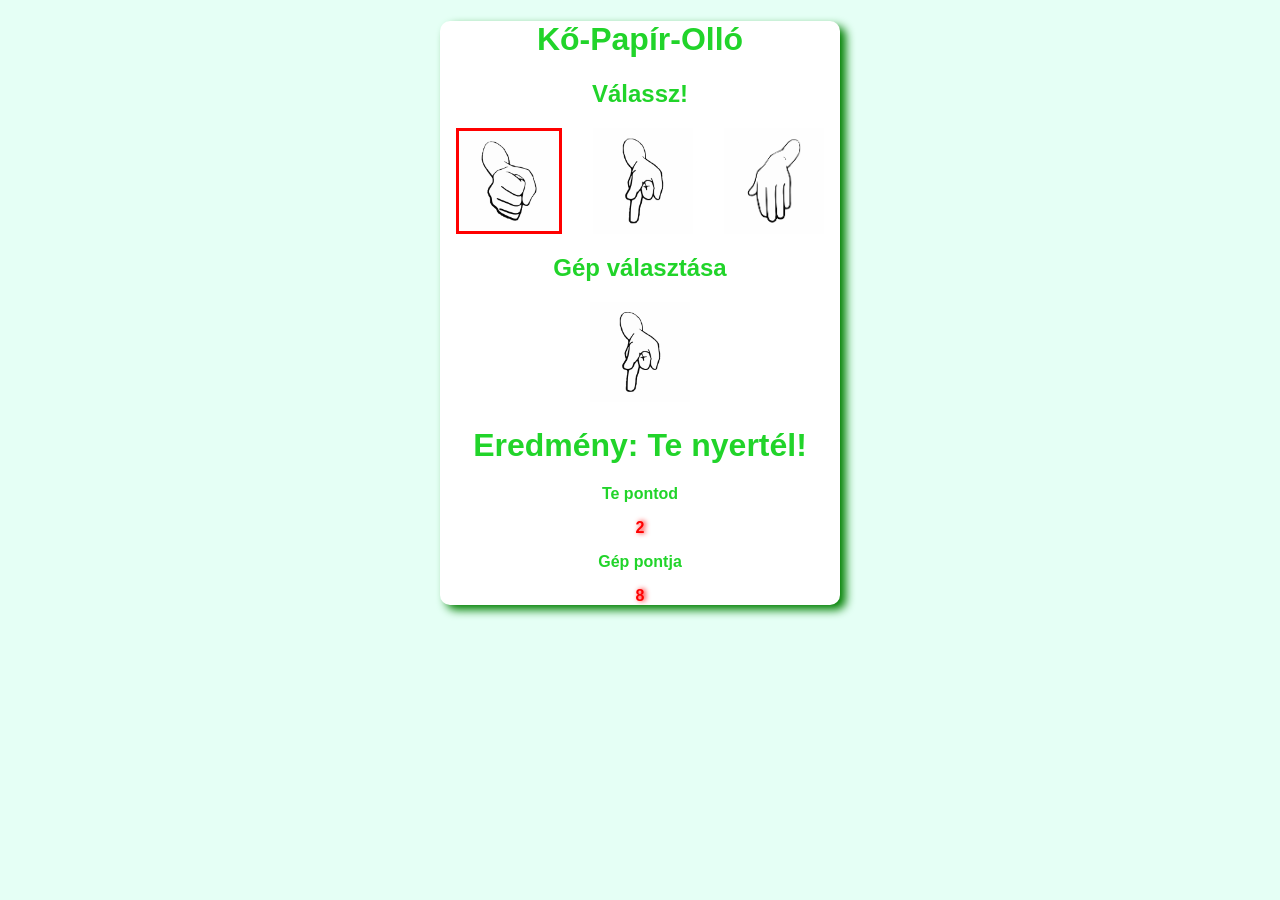
==== 11.16/weblap/index.html @ f1ecbdc6 "commit" ====
<!DOCTYPE html>
<html lang="hu">
<head>
    <meta charset="UTF-8">
    <meta name="viewport" content="width=device-width, initial-scale=1.0">
    <title>Kő-papír-olló</title>
    <link rel="stylesheet" href="main.css">
</head>
<body>
    <div class="kontener">
        <h1>Kő-Papír-Olló</h1>
        <h2>Válassz!</h2>
        <div class="kepek">
            <img src="img/ko.png" alt="" id="jelolt">
            <img src="img/ollo.png" alt="">
            <img src="img/papir.png" alt="">
        </div>
        <h2>Gép választása</h2>
        <img src="img/ollo.png" alt="">
        <h1>Eredmény: Te nyertél!</h1>
        <p>Te pontod</p>
        <p class="pont">2</p>
        <p>Gép pontja</p>
        <p class="pont">8</p>
    </div>
</body>
</html>
---- 11.16/weblap/main.css ----
body{
    background-color: rgb(229, 255, 245);
    font-family: Arial, Helvetica, sans-serif;
}
.kontener{
    width: 400px;
    text-align: center;
    color: rgb(33, 212, 42);
    box-shadow: 6px 5px 10px green;
    background-color:   white;   
    margin-left: auto;
    margin-right: auto; 
    border-radius: 10px;
}
.kepek{
    display: flex;
    
    
    
}
img{
    width: 100px;
    margin-left: auto;
    margin-right: auto;
}
.pont{
    color: red;
    text-shadow: 2px 0px 5px red;
}
p{
    font-weight: bold;
}
#jelolt{
    border: 3px solid red;
}
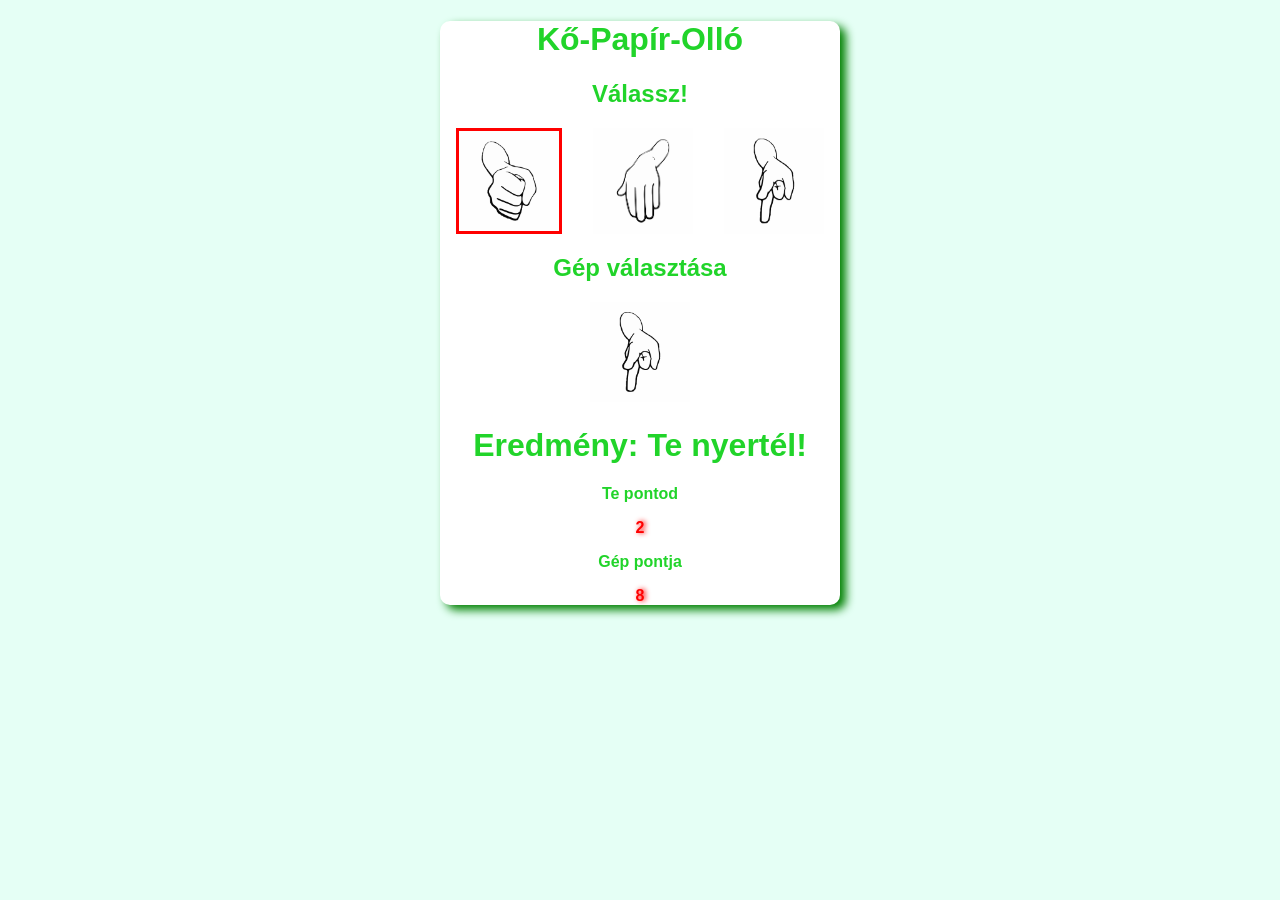
==== commit f06a41d3: "a" ====
--- a/11.16/weblap/index.html
+++ b/11.16/weblap/index.html
@@ -12,8 +12,8 @@
         <h2>Válassz!</h2>
         <div class="kepek">
             <img src="img/ko.png" alt="" id="jelolt">
+            <img src="img/papir.png" alt="">
             <img src="img/ollo.png" alt="">
-            <img src="img/papir.png" alt="">
         </div>
         <h2>Gép választása</h2>
         <img src="img/ollo.png" alt="">
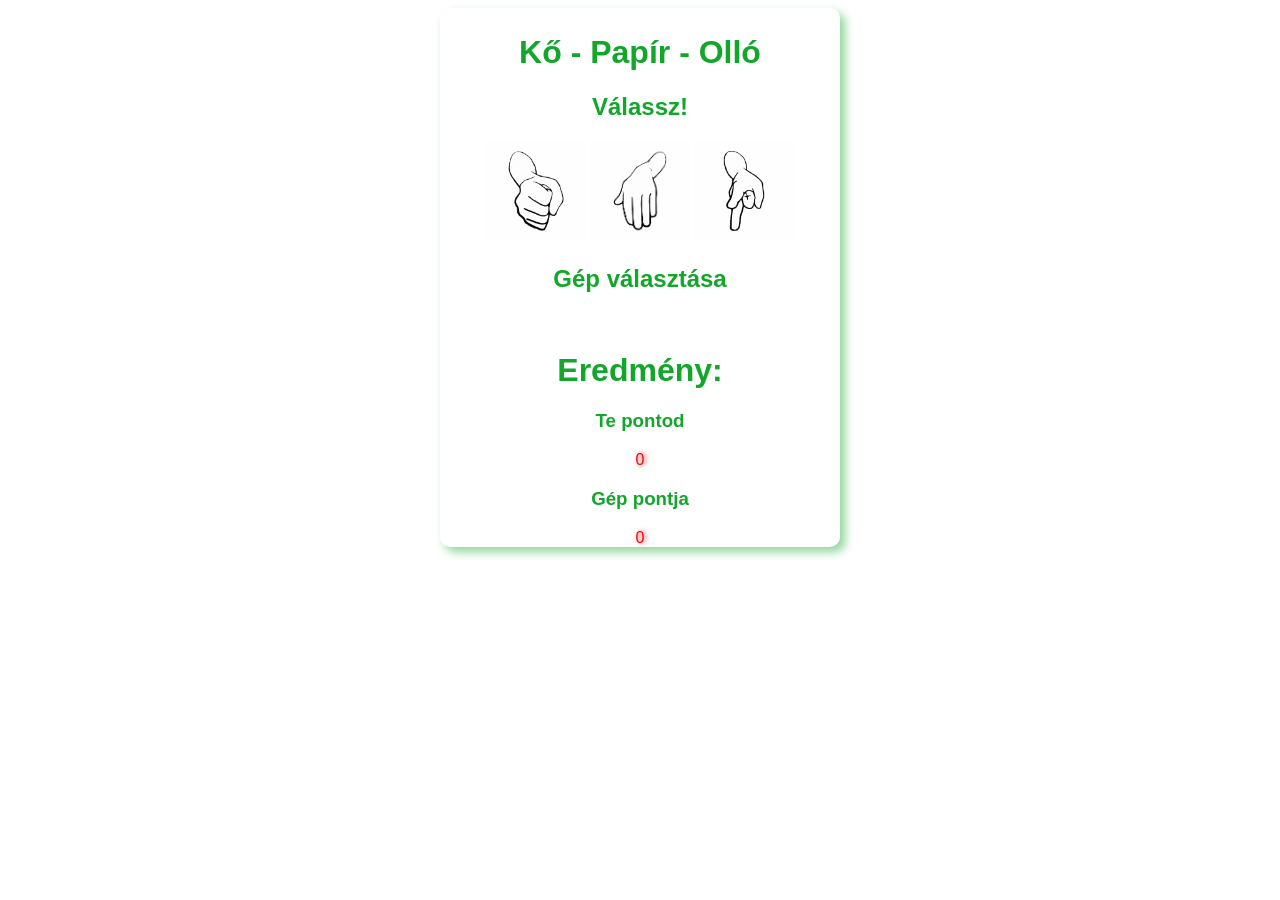
==== commit d7c4be25: "jatek2" ====
--- a/11.16/weblap/index.html
+++ b/11.16/weblap/index.html
@@ -1,27 +1,39 @@
 <!DOCTYPE html>
-<html lang="hu">
+<html lang="en">
 <head>
     <meta charset="UTF-8">
     <meta name="viewport" content="width=device-width, initial-scale=1.0">
-    <title>Kő-papír-olló</title>
+    <title>Kő - Papír - Olló</title>
     <link rel="stylesheet" href="main.css">
 </head>
 <body>
     <div class="kontener">
-        <h1>Kő-Papír-Olló</h1>
+        <h1>Kő - Papír - Olló</h1>
         <h2>Válassz!</h2>
+
         <div class="kepek">
-            <img src="img/ko.png" alt="" id="jelolt">
-            <img src="img/papir.png" alt="">
-            <img src="img/ollo.png" alt="">
+            <img src="img/ko.png" id="koImg" alt="kep a kőről" class="kivalasztva" onclick="jatek('ko')">
+            <img src="img/papir.png" id="papirImg" alt="kep a papírról" class="kivalasztva" onclick="jatek('papir')">
+            <img src="img/ollo.png" id="olloImg" alt="kep az ollóról" class="kivalasztva" onclick="jatek('ollo')">
         </div>
+
         <h2>Gép választása</h2>
-        <img src="img/ollo.png" alt="">
-        <h1>Eredmény: Te nyertél!</h1>
-        <p>Te pontod</p>
-        <p class="pont">2</p>
-        <p>Gép pontja</p>
-        <p class="pont">8</p>
+
+        <div >
+            <img id="eredmenykep" src="" alt="">
+        </div>
+
+
+        <h1>Eredmény:</h1> 
+        <p id="eredmenyKiir"></p>
+        
+        <h3>Te pontod</h3>
+        <p id="tePontod">0</p>
+
+        <h3>Gép pontja</h3>
+        <p id="gepPontja">0</p>
     </div>
+
+    <script src="main.js"></script>
 </body>
 </html>
--- a/11.16/weblap/main.css
+++ b/11.16/weblap/main.css
@@ -1,35 +1,27 @@
-body{
-    background-color: rgb(229, 255, 245);
+* {
     font-family: Arial, Helvetica, sans-serif;
 }
-.kontener{
-    width: 400px;
+
+.kontener {
+    max-width: 400px;
+    color: #12a62a;
     text-align: center;
-    color: rgb(33, 212, 42);
-    box-shadow: 6px 5px 10px green;
-    background-color:   white;   
-    margin-left: auto;
-    margin-right: auto; 
     border-radius: 10px;
+    margin-left:auto;
+    margin-right: auto;
+    box-shadow: 5px 5px 10px #12a62b78;
+    padding-top: 5px;
 }
-.kepek{
-    display: flex;
-    
-    
-    
+
+img {
+    max-width: 100px;
 }
-img{
-    width: 100px;
-    margin-left: auto;
-    margin-right: auto;
+
+.kivalasztva {
+    border: 0px solid red;
 }
-.pont{
+
+p {
     color: red;
-    text-shadow: 2px 0px 5px red;
-}
-p{
-    font-weight: bold;
-}
-#jelolt{
-    border: 3px solid red;
+    text-shadow: 2px 0px 5px rgba(255, 0, 0, 0.753);
 }
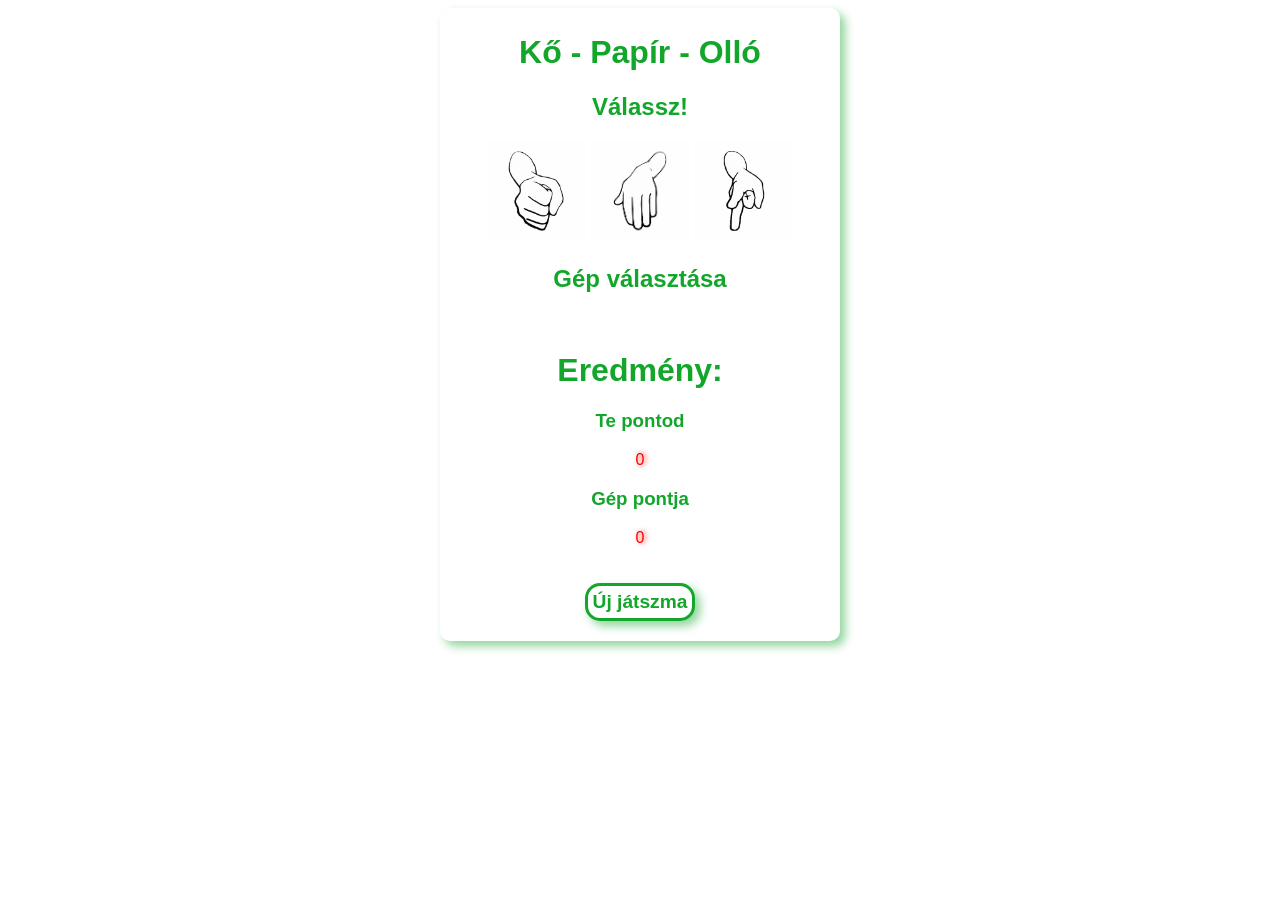
==== commit 3555ef54: "jatek4" ====
--- a/11.16/weblap/index.html
+++ b/11.16/weblap/index.html
@@ -25,15 +25,17 @@
 
 
         <h1>Eredmény:</h1> 
+        
         <p id="eredmenyKiir"></p>
-        
+        <h1 id="vegeredmeny"></h1>
         <h3>Te pontod</h3>
         <p id="tePontod">0</p>
 
         <h3>Gép pontja</h3>
         <p id="gepPontja">0</p>
+        <button id="gomb" onclick="engedKepek()">Új játszma</button>
     </div>
-
+    
     <script src="main.js"></script>
 </body>
 </html>
--- a/11.16/weblap/main.css
+++ b/11.16/weblap/main.css
@@ -24,4 +24,16 @@
 p {
     color: red;
     text-shadow: 2px 0px 5px rgba(255, 0, 0, 0.753);
+}
+button{
+    margin: 20px;
+    background-color: white;
+    border: 3px solid #12a62a;
+    color: #12a62a;
+    padding: 5px;
+    font-family: Arial, Helvetica, sans-serif;
+    box-shadow: 5px 5px 10px #12a62b78;
+    border-radius: 15px;
+    font-weight: bold;
+    font-size: larger;
 }
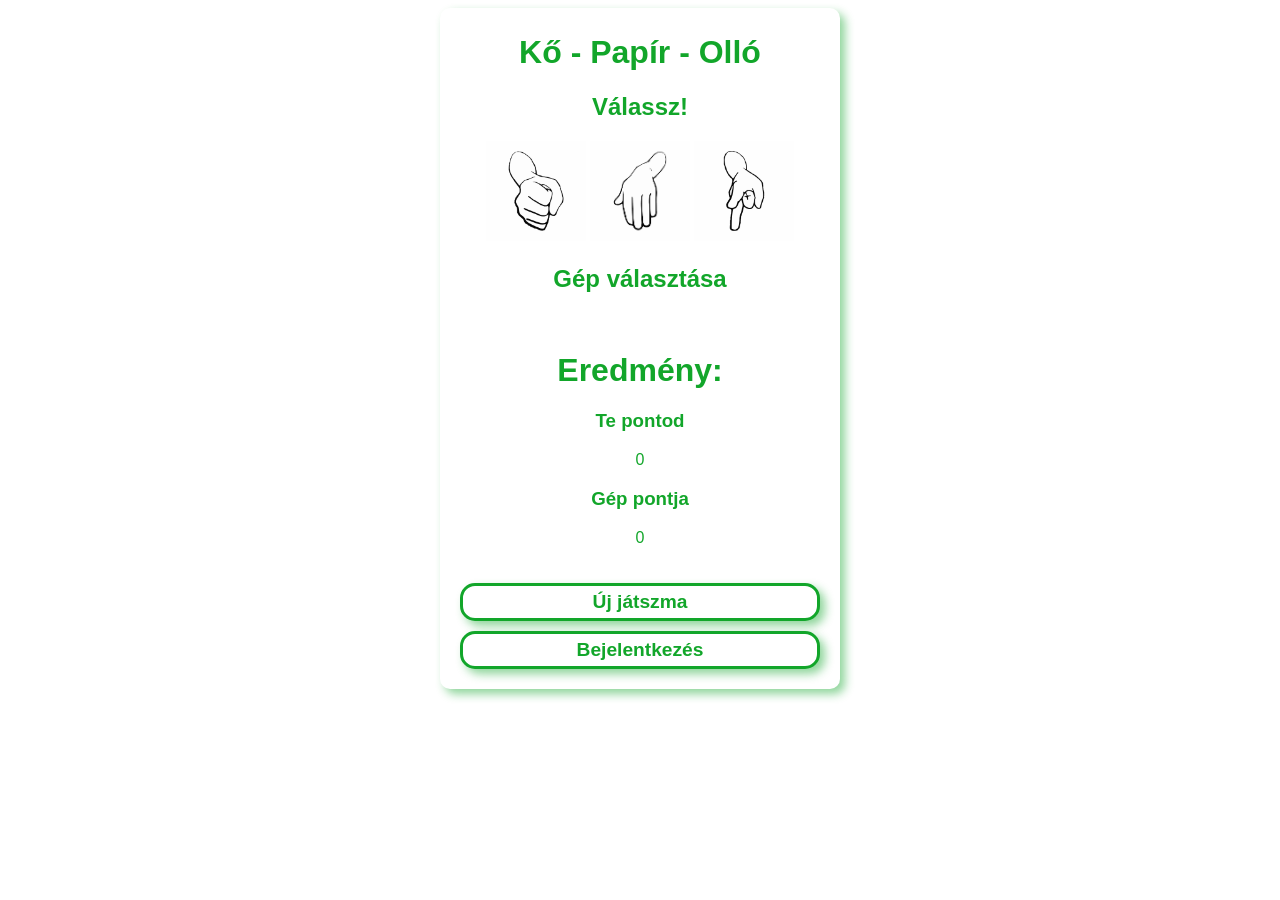
==== commit 25d7971f: "login1" ====
--- a/11.16/weblap/index.html
+++ b/11.16/weblap/index.html
@@ -33,7 +33,11 @@
 
         <h3>Gép pontja</h3>
         <p id="gepPontja">0</p>
+        <div class="gombok">
         <button id="gomb" onclick="engedKepek()">Új játszma</button>
+        <a href="reg.html" id="reg">Bejelentkezés</a> 
+        </div>  
+
     </div>
     
     <script src="main.js"></script>
--- a/11.16/weblap/main.css
+++ b/11.16/weblap/main.css
@@ -21,7 +21,7 @@
     border: 0px solid red;
 }
 
-p {
+#eredmenyKiir{
     color: red;
     text-shadow: 2px 0px 5px rgba(255, 0, 0, 0.753);
 }
@@ -36,4 +36,46 @@
     border-radius: 15px;
     font-weight: bold;
     font-size: larger;
+    text-align: center;
+    margin-bottom: 10px;
+   
+}
+#reg{
+    margin: 20px;
+    background-color: white;
+    border: 3px solid #12a62a;
+    color: #12a62a;
+    padding: 5px;
+    font-family: Arial, Helvetica, sans-serif;
+    box-shadow: 5px 5px 10px #12a62b78;
+    border-radius: 15px;
+    font-weight: bold;
+    font-size: larger;
+    text-decoration: none;
+    text-align: center;
+    margin-top: 0px;
+  
+}
+.gombok{
+    display: grid;
+    margin-left: auto;
+    margin-right: auto;
+    text-align: center;
+    
+    
+}
+#login{
+    display:flex;
+}
+input{
+    max-height: 15px;
+    margin-left: 10px;
+    margin-left: auto;
+    margin-right: auto;
+}
+.egeszlogin{
+    margin-left: auto;
+    margin-right: auto;
+    text-align: center;
+    
 }
